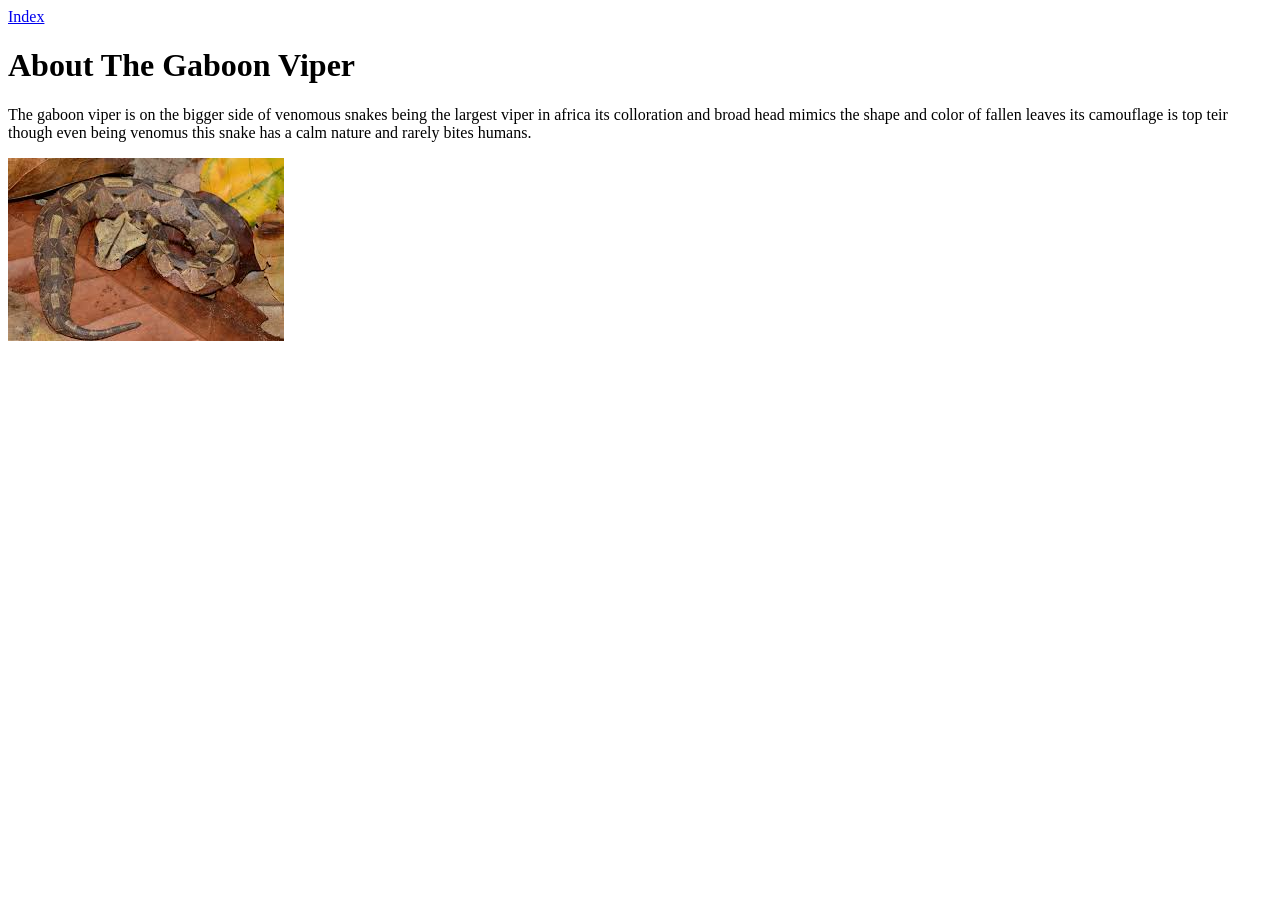
==== gaboonviper.html @ c5289fcc "done with coding need to make it look nice" ====
<!DOCTYPE html>
<html lang="en">
<head>
    <meta charset="UTF-8">
    <meta name="viewport" content="width=device-width, initial-scale=1.0">
    <title>Gaboon Viper</title>
</head>
<head>
    <nav id="main-nav" role="main-nav">
        <a href="index.html" class="nav-button">Index</a>
    </nav>
</head>
<h1>
    About The Gaboon Viper
</h1>
<p>
    The gaboon viper is on the bigger side of venomous snakes being the largest viper in africa its colloration and broad head mimics the shape and color of fallen leaves its camouflage is top teir though even being venomus this snake has a calm nature and rarely bites humans.
</p>
<section class="card">
    <img src="sneakysnek.jpg" alt="an image of a leaf colored snake that is trying to hide in a ple of leaves">
<body>
    
</body>
</html>
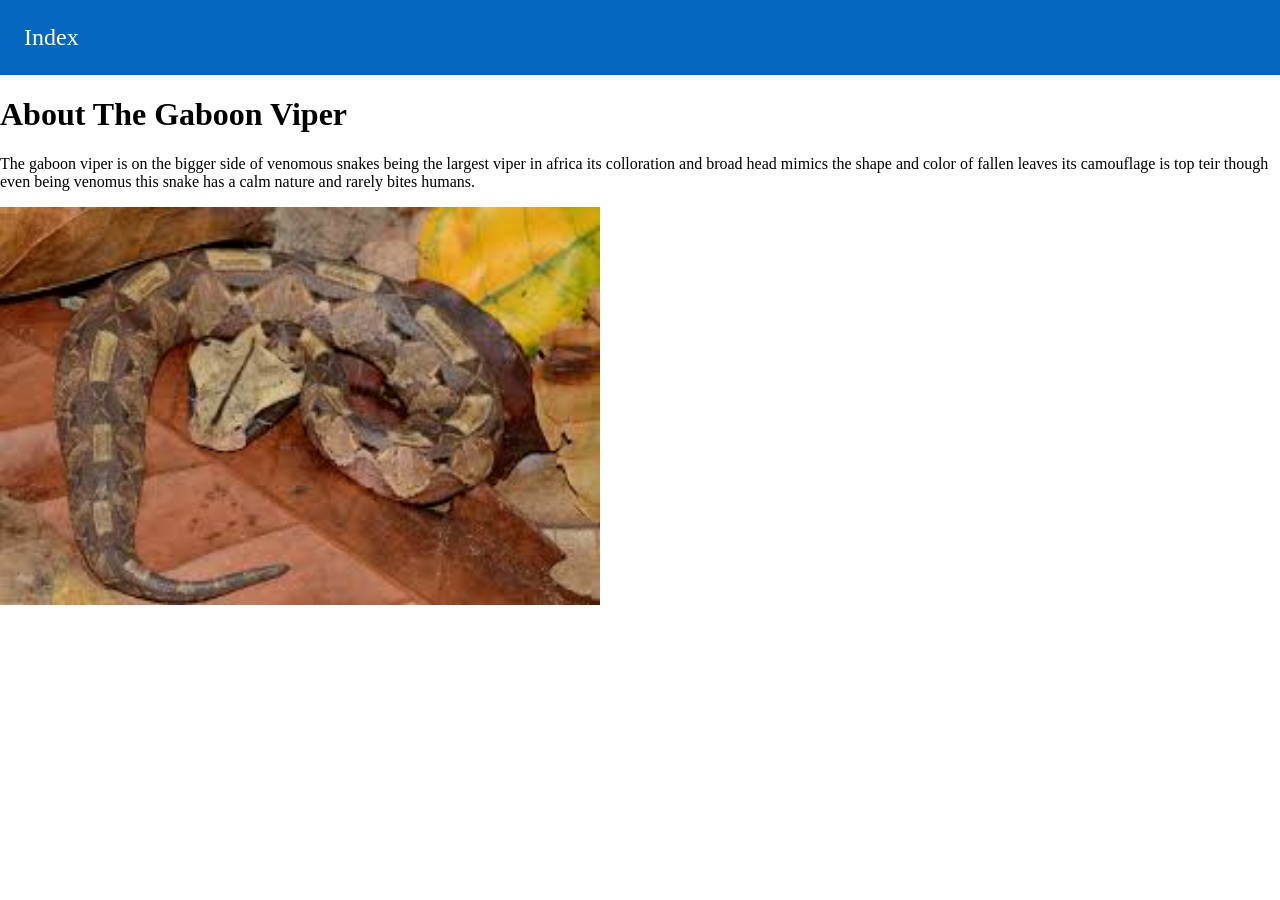
==== commit 36d3d3ce: "me do good css" ====
--- a/gaboonviper.html
+++ b/gaboonviper.html
@@ -1,6 +1,7 @@
 <!DOCTYPE html>
 <html lang="en">
 <head>
+    <link rel='stylesheet' type='text/css' media='screen' href='fih.css'>
     <meta charset="UTF-8">
     <meta name="viewport" content="width=device-width, initial-scale=1.0">
     <title>Gaboon Viper</title>
@@ -17,7 +18,7 @@
     The gaboon viper is on the bigger side of venomous snakes being the largest viper in africa its colloration and broad head mimics the shape and color of fallen leaves its camouflage is top teir though even being venomus this snake has a calm nature and rarely bites humans.
 </p>
 <section class="card">
-    <img src="sneakysnek.jpg" alt="an image of a leaf colored snake that is trying to hide in a ple of leaves">
+    <img src="sneakysnek.jpg" alt="an image of a leaf colored snake that is trying to hide in a pile of leaves" width="600">
 <body>
     
 </body>
--- a/fih.css
+++ b/fih.css
@@ -0,0 +1,21 @@
+body {
+    background-color: #fff;
+    margin: 0;
+}
+
+nav#main-nav {
+    background-color: rgb(5, 103, 189);
+}
+#main-nav > a {
+   color: #fff;
+    display: inline-block;
+    padding: 1em;
+    font-size: 1.5rem;
+    text-decoration: none;
+    transition: all ease-in-out 500ms;
+}
+
+#main-nav > a:hover {
+    color: rgb(244, 255, 35);
+    background-color: rgb(red, green, blue);
+}
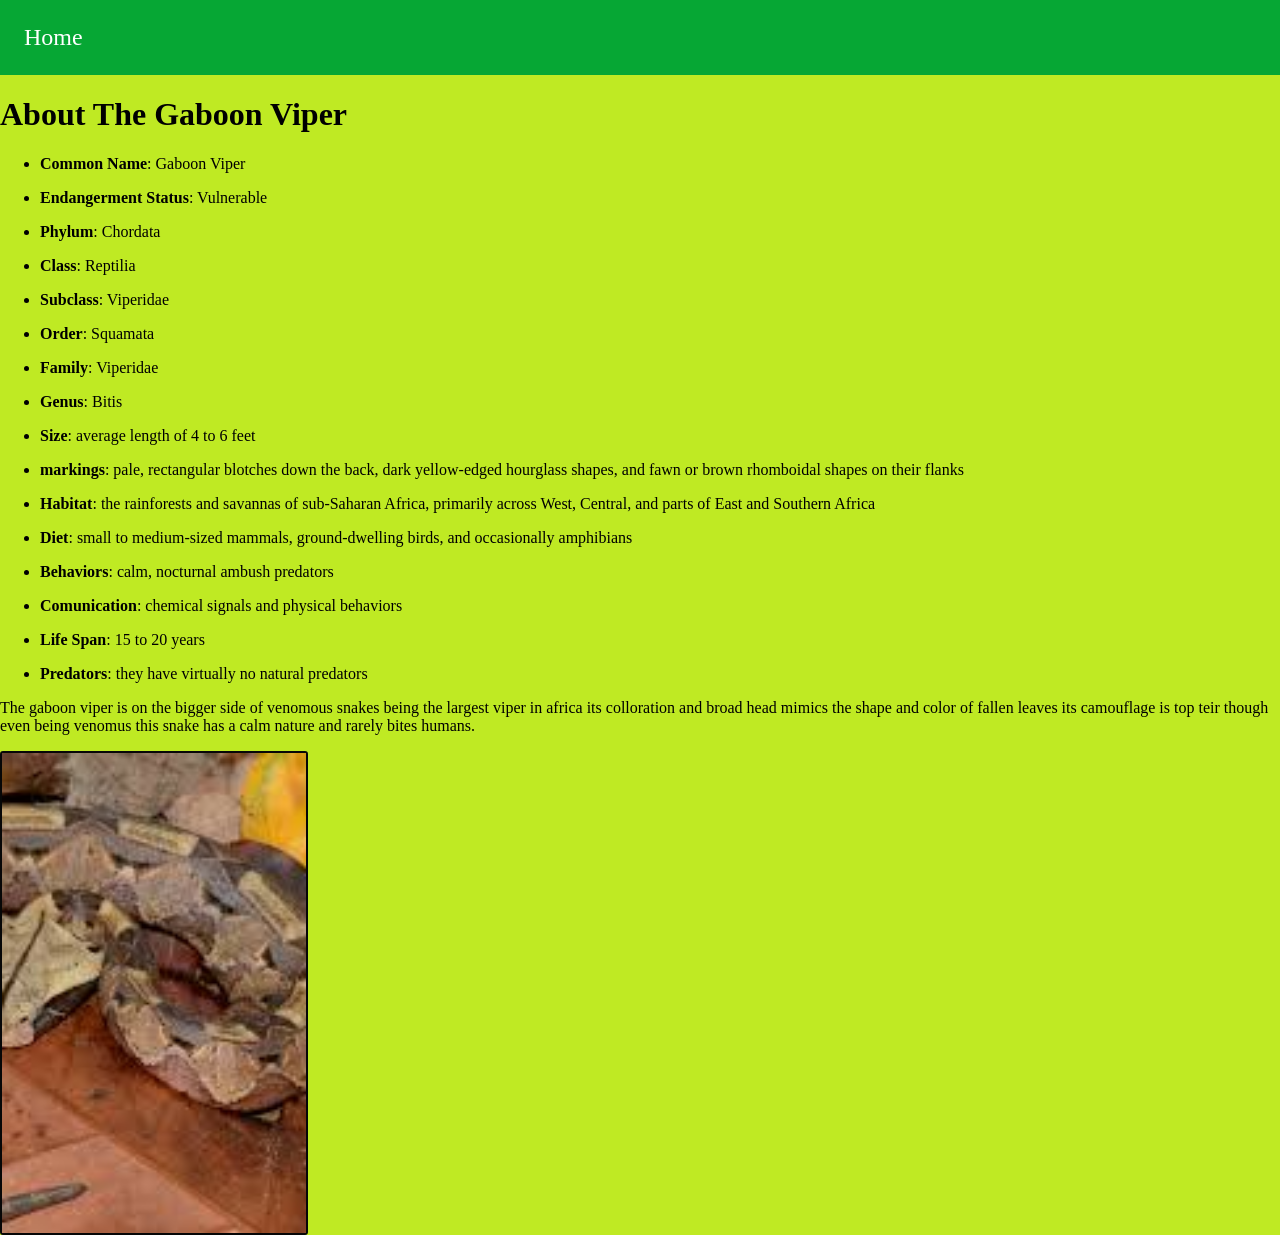
==== commit 63d0f895: "finished with requirements and CSS" ====
--- a/gaboonviper.html
+++ b/gaboonviper.html
@@ -8,12 +8,92 @@
 </head>
 <head>
     <nav id="main-nav" role="main-nav">
-        <a href="index.html" class="nav-button">Index</a>
+        <a href="index.html" class="nav-button">Home</a>
     </nav>
 </head>
 <h1>
     About The Gaboon Viper
 </h1>
+<ul>
+    <li>
+        <b>Common Name</b>: Gaboon Viper
+    </li>
+</ul>
+<ul>
+    <li>
+        <b>Endangerment Status</b>: Vulnerable
+    </li>
+</ul>
+<ul>
+    <li>
+        <b>Phylum</b>: Chordata 
+    </li>
+</ul>
+<ul>
+    <li>
+        <b>Class</b>: Reptilia 
+    </li>
+</ul>
+<ul>
+    <li>
+      <b>Subclass</b>: Viperidae
+    </li>
+</ul>
+<ul>
+    <li>
+      <b>Order</b>: Squamata 
+    </li>
+</ul>
+<ul>
+    <li>
+        <b>Family</b>: Viperidae 
+    </li>
+</ul>
+<ul>
+    <li>
+        <b>Genus</b>: Bitis
+    </li>
+</ul>
+<ul>
+    <li>
+        <b>Size</b>: average length of 4 to 6 feet
+    </li>
+</ul>
+<ul>
+    <li>
+        <b>markings</b>: pale, rectangular blotches down the back, dark yellow-edged hourglass shapes, and fawn or brown rhomboidal shapes on their flanks
+    </li>
+</ul>
+<ul>
+    <li>
+        <b>Habitat</b>: the rainforests and savannas of sub-Saharan Africa, primarily across West, Central, and parts of East and Southern Africa
+    </li>
+</ul>
+<ul>
+    <li>
+        <b>Diet</b>: small to medium-sized mammals, ground-dwelling birds, and occasionally amphibians
+    </li>
+</ul>
+<ul>
+    <li>
+        <b>Behaviors</b>: calm, nocturnal ambush predators
+    </li>
+</ul>
+<ul>
+    <li>
+        <b>Comunication</b>:  chemical signals and physical behaviors
+    </li>
+</ul>
+<ul>
+    <li>
+        <b>Life Span</b>: 15 to 20 years
+    </li>
+</ul>
+<ul>
+    <li>
+        <b>Predators</b>: they have virtually no natural predators
+    </li>
+</ul>
 <p>
     The gaboon viper is on the bigger side of venomous snakes being the largest viper in africa its colloration and broad head mimics the shape and color of fallen leaves its camouflage is top teir though even being venomus this snake has a calm nature and rarely bites humans.
 </p>
--- a/fih.css
+++ b/fih.css
@@ -1,10 +1,10 @@
 body {
-    background-color: #fff;
+    background-color: #bfea23;
     margin: 0;
 }
 
 nav#main-nav {
-    background-color: rgb(5, 103, 189);
+    background-color: rgb(6, 167, 52);
 }
 #main-nav > a {
    color: #fff;
@@ -18,4 +18,50 @@
 #main-nav > a:hover {
     color: rgb(244, 255, 35);
     background-color: rgb(red, green, blue);
-}+}
+ #dossier-cards {
+    width: 100%;
+    display: flex;
+    flex-flow: row wrap;
+    gap: 1rem;                   
+    margin: 1em 0;
+    box-sizing: border-box;
+    grid-template-columns: max-content;
+
+
+  }
+
+  
+  .card {
+    width: calc(25% - 0.75rem);  
+    box-sizing: border-box;
+    border: 2px solid #070707;
+    border-radius: 3px;
+    display: flex;
+    flex-direction: column;    
+  }
+  
+
+  .card img {
+    object-fit: cover;
+    width: 100%;
+    object-position: 63% 10%;
+    height: 30rem;         
+  }
+
+  
+  .card h3 {
+    margin: 0;
+    padding: 0.5rem;
+  }
+  
+  .card p {
+    padding: 0.5rem;
+    margin: 0;
+    flex-grow: 1;          
+  }
+  
+  .card a {
+    padding: 0.5rem;
+    display: inline-block;
+  }
